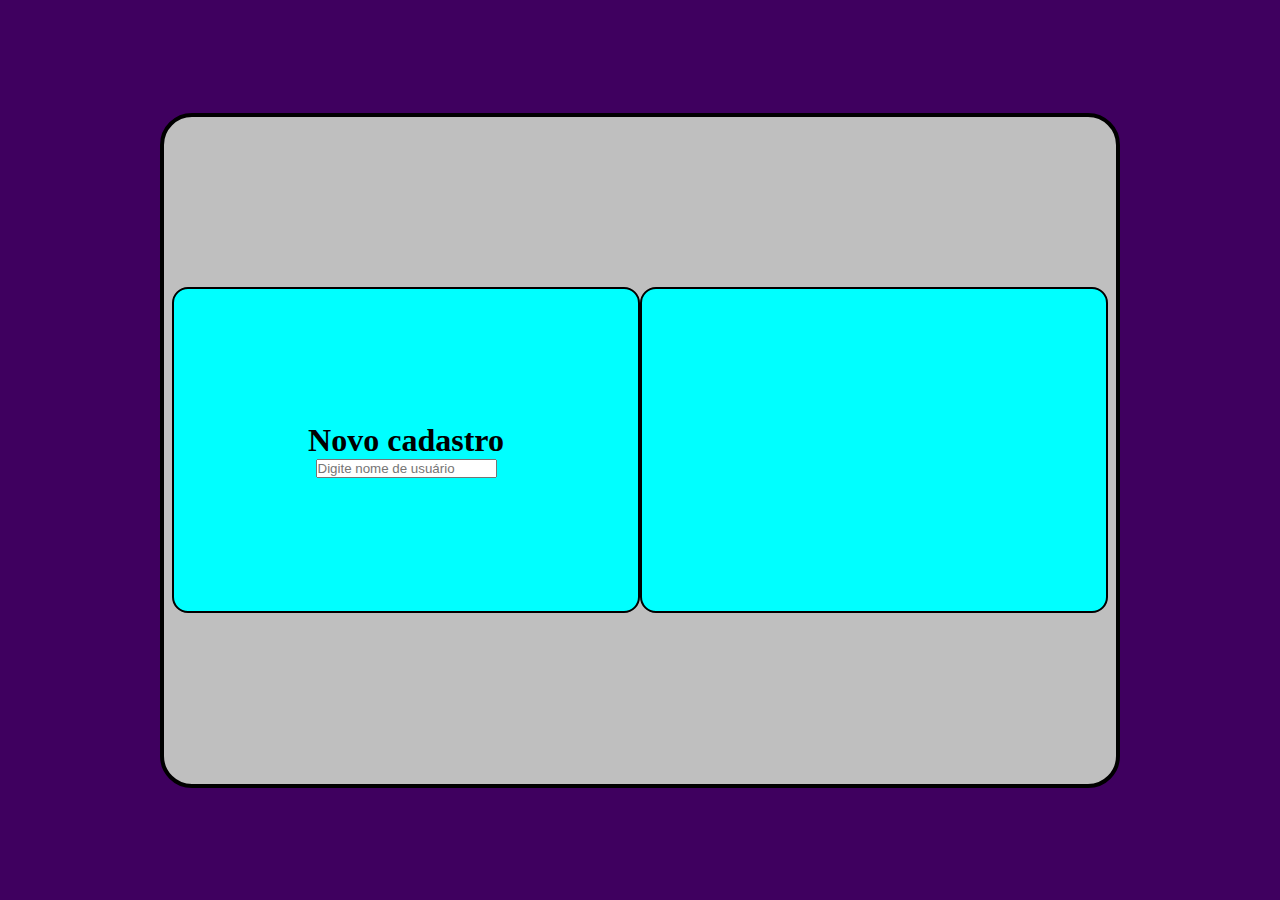
==== index.html @ ec585de2 "first commit" ====
<!DOCTYPE html>
<html lang="pt-br">

<head>
    <meta charset="UTF-8">
    <meta name="viewport" content="width=device-width, initial-scale=1.0">
    <title>Frotec</title>
    <link rel="stylesheet" href="./styles/styles.css">
</head>

<body>
    <main class="container">
        <section class="container-signup">
            <section class="header">
                <h1>Novo cadastro</h1>
            </section>
            <section class="content-form">
                <input type="text" placeholder="Digite nome de usuário">
            </section>
        </section>
        <section class="container-login"></section>
    </main>
    <script src="./scripts/script.js"></script>
</body>

</html>
---- styles/styles.css ----
*{
    margin: 0;
    padding: 0;
    gap: 0;
    box-sizing: border-box;
}

body{
    width: 100%;
    height: 100vh;
    background-color: rgb(63, 0, 95);
    display: flex;
    justify-content: center;
    align-items: center;
}

.container{
    width: 75%;
    height: 75%;
    background-color: rgb(191, 191, 191);
    border: black solid 4px;
    border-radius: 32px;
    display: flex;
    justify-content: center;
    align-items: center;
    padding: 8px;
}

.container-signup{    
    width: 50%;
    height: 50%;
    background-color: aqua;
    border: black solid 2px;
    border-radius: 16px;    
    display: flex;
    flex-direction: column;
    justify-content: center;
    align-items: center;
}

.container-login{    
    width: 50%;
    height: 50%;
    background-color: aqua;
    border: black solid 2px;
    border-radius: 16px;
}



255, 223, 191, 159, 127, 95, 63, 31, 0
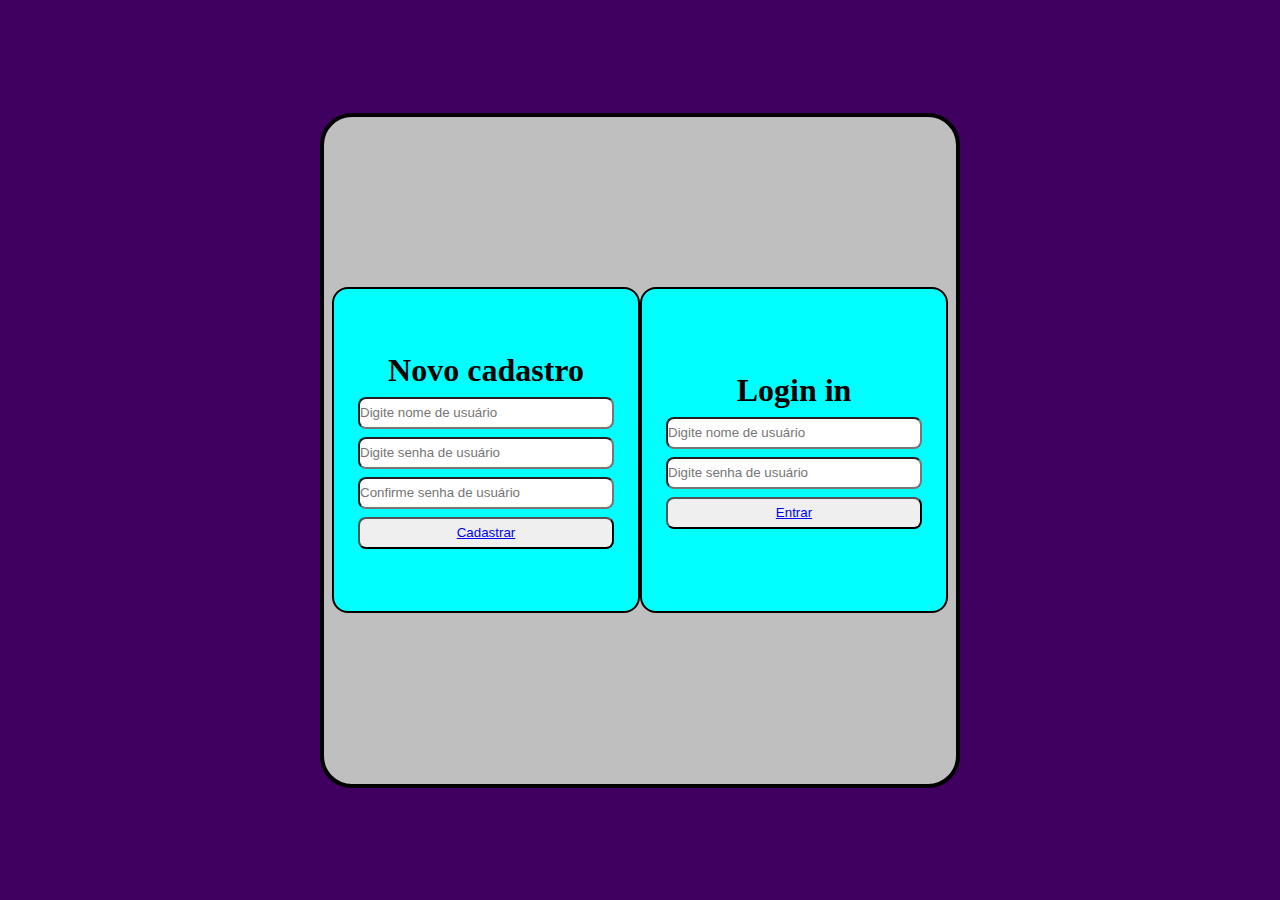
==== commit 70f2d427: "mais coisa" ====
--- a/index.html
+++ b/index.html
@@ -16,9 +16,21 @@
             </section>
             <section class="content-form">
                 <input type="text" placeholder="Digite nome de usuário">
+                <input type="text" placeholder="Digite senha de usuário">
+                <input type="text" placeholder="Confirme senha de usuário">
+                <button><a href="./map.html">Cadastrar</a></button>
             </section>
         </section>
-        <section class="container-login"></section>
+        <section class="container-login">
+            <section class="header">
+                <h1>Login in</h1>
+            </section>
+            <section class="content-form">
+                <input type="text" placeholder="Digite nome de usuário">
+                <input type="text" placeholder="Digite senha de usuário">
+                <button><a href="./map.html">Entrar</a></button>
+            </section>
+        </section>
     </main>
     <script src="./scripts/script.js"></script>
 </body>
--- a/styles/styles.css
+++ b/styles/styles.css
@@ -1,11 +1,11 @@
-*{
+* {
     margin: 0;
     padding: 0;
     gap: 0;
     box-sizing: border-box;
 }
 
-body{
+body {
     width: 100%;
     height: 100vh;
     background-color: rgb(63, 0, 95);
@@ -14,8 +14,8 @@
     align-items: center;
 }
 
-.container{
-    width: 75%;
+.container {
+    width: 50%;
     height: 75%;
     background-color: rgb(191, 191, 191);
     border: black solid 4px;
@@ -26,27 +26,57 @@
     padding: 8px;
 }
 
-.container-signup{    
-    width: 50%;
-    height: 50%;
-    background-color: aqua;
-    border: black solid 2px;
-    border-radius: 16px;    
-    display: flex;
-    flex-direction: column;
-    justify-content: center;
-    align-items: center;
-}
-
-.container-login{    
+.container-signup {
     width: 50%;
     height: 50%;
     background-color: aqua;
     border: black solid 2px;
     border-radius: 16px;
+    display: flex;
+    flex-direction: column;
+    justify-content: center;
+    align-items: center;
+    gap: 8px;
 }
 
+.content-form {
+    display: flex;
+    flex-direction: column;
+    gap: 8px;
+}
 
+.container-login {
+    width: 50%;
+    height: 50%;
+    background-color: aqua;
+    border: black solid 2px;
+    border-radius: 16px;
+    display: flex;
+    flex-direction: column;
+    justify-content: center;
+    align-items: center;
+    gap: 8px;
+}
 
-255, 223, 191, 159, 127, 95, 63, 31, 0
+input {
+    width: 256px;
+    height: 32px;
+    border-radius: 8px;
+}
 
+button {
+    width: 256px;
+    height: 32px;
+    cursor: pointer;
+    border-radius: 8px;
+}
+
+255,
+223,
+191,
+159,
+127,
+95,
+63,
+31,
+0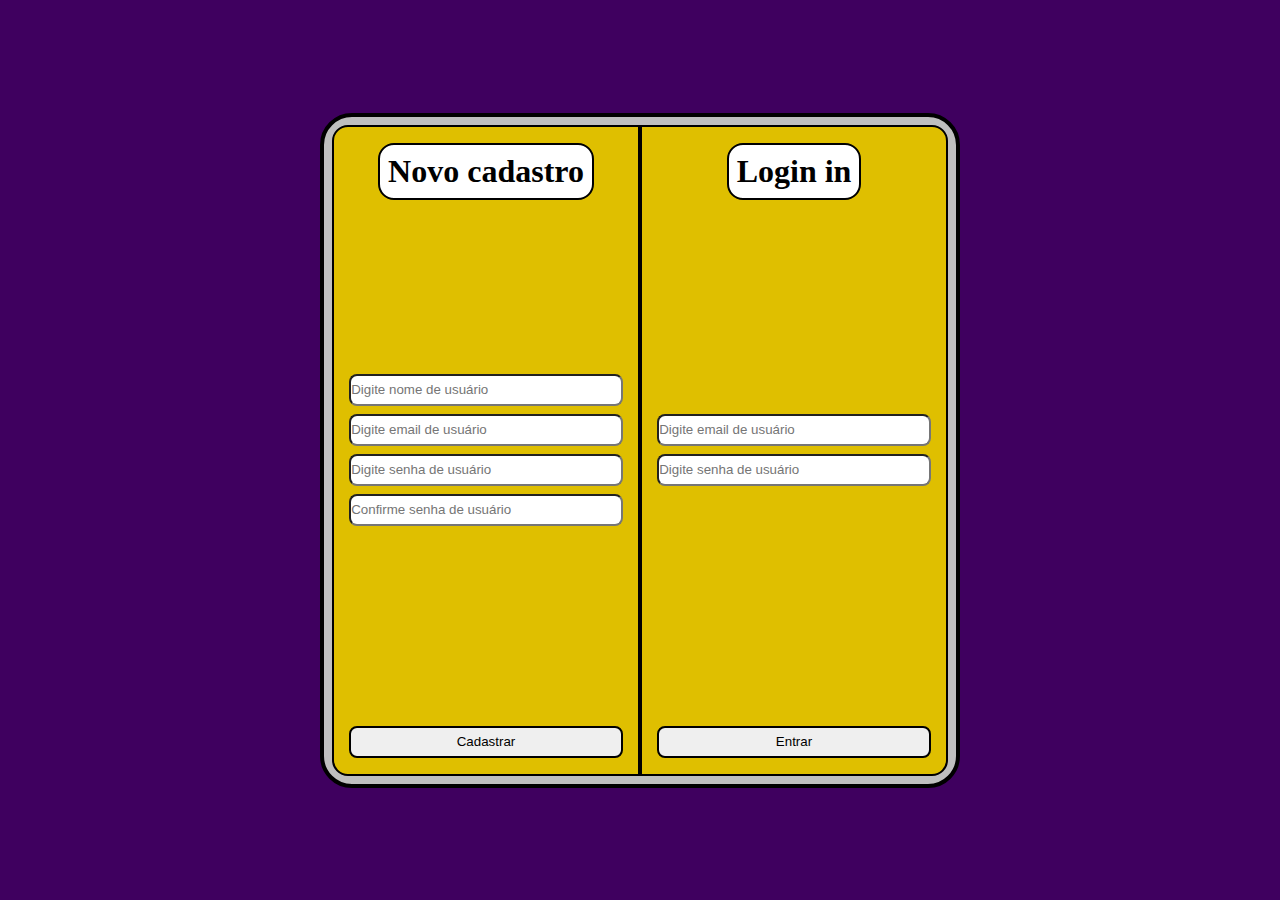
==== commit a3f5d5e7: "alterações" ====
--- a/index.html
+++ b/index.html
@@ -16,20 +16,21 @@
             </section>
             <section class="content-form">
                 <input type="text" placeholder="Digite nome de usuário">
+                <input type="email" placeholder="Digite email de usuário">
                 <input type="text" placeholder="Digite senha de usuário">
                 <input type="text" placeholder="Confirme senha de usuário">
-                <button><a href="./map.html">Cadastrar</a></button>
             </section>
+            <button><a href="./map.html">Cadastrar</a></button>
         </section>
         <section class="container-login">
             <section class="header">
                 <h1>Login in</h1>
             </section>
             <section class="content-form">
-                <input type="text" placeholder="Digite nome de usuário">
+                <input type="email" placeholder="Digite email de usuário">
                 <input type="text" placeholder="Digite senha de usuário">
-                <button><a href="./map.html">Entrar</a></button>
             </section>
+            <button><a href="./map.html">Entrar</a></button>
         </section>
     </main>
     <script src="./scripts/script.js"></script>
--- a/styles/styles.css
+++ b/styles/styles.css
@@ -21,54 +21,80 @@
     border: black solid 4px;
     border-radius: 32px;
     display: flex;
+    flex-direction: row;
     justify-content: center;
     align-items: center;
     padding: 8px;
+    position: relative;
 }
 
-.container-signup {
-    width: 50%;
-    height: 50%;
-    background-color: aqua;
+.container-signup,
+.container-login {
+    width: 100%;
+    height: 100%;
+    background-color: rgb(223, 191, 0);
     border: black solid 2px;
-    border-radius: 16px;
     display: flex;
     flex-direction: column;
     justify-content: center;
     align-items: center;
-    gap: 8px;
+    padding-top: 10%;
+    padding-bottom: 10%;
+    position: relative;
+
+}
+
+.container-signup {
+    border-top-left-radius: 16px;
+    border-bottom-left-radius: 16px;
+}
+
+.container-login {
+    border-top-right-radius: 16px;
+    border-bottom-right-radius: 16px;
+}
+
+.header {
+    margin: 16px;
+    padding: 8px;
+    border-radius: 16px;
+    border: 2px solid black;
+    background-color: rgb(255, 255, 255);
+    position: absolute;
+    top: 0;
 }
 
 .content-form {
-    display: flex;
-    flex-direction: column;
-    gap: 8px;
-}
-
-.container-login {
-    width: 50%;
-    height: 50%;
-    background-color: aqua;
-    border: black solid 2px;
-    border-radius: 16px;
+    width: 90%;
+    height: 90%;
     display: flex;
     flex-direction: column;
     justify-content: center;
     align-items: center;
+    position: relative;
     gap: 8px;
 }
 
 input {
-    width: 256px;
+    width: 100%;
     height: 32px;
     border-radius: 8px;
 }
 
 button {
-    width: 256px;
+    width: 90%;
     height: 32px;
+    margin: 16px;
     cursor: pointer;
     border-radius: 8px;
+    position: absolute;
+    bottom: 0;
+    border: 2px solid black;
+}
+
+a {
+    color: black;
+    text-decoration: none;
 }
 
 255,
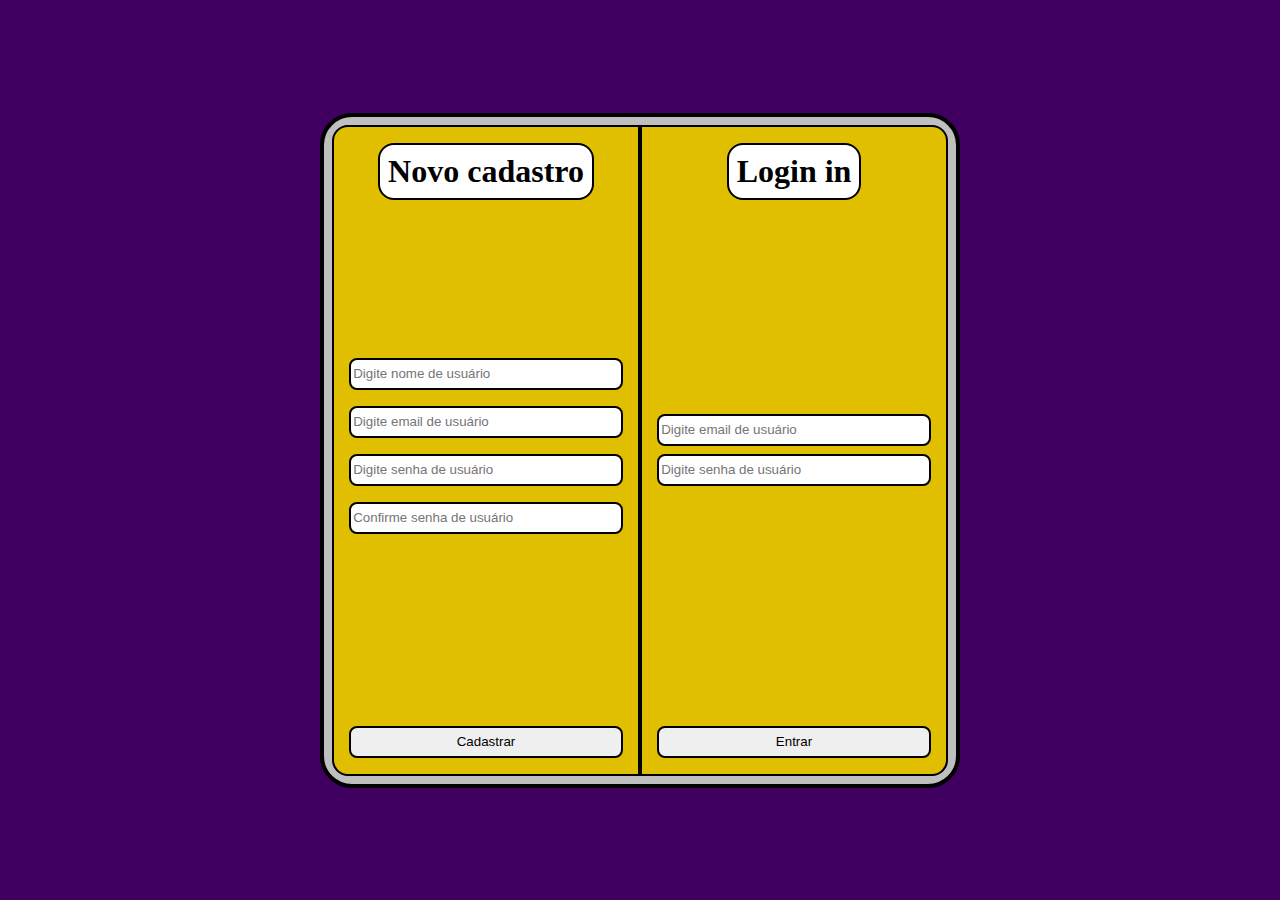
==== commit 92d42f43: "mapa inicio" ====
--- a/index.html
+++ b/index.html
@@ -15,12 +15,16 @@
                 <h1>Novo cadastro</h1>
             </section>
             <section class="content-form">
-                <input type="text" placeholder="Digite nome de usuário">
-                <input type="email" placeholder="Digite email de usuário">
-                <input type="text" placeholder="Digite senha de usuário">
-                <input type="text" placeholder="Confirme senha de usuário">
+                <input type="text" placeholder="Digite nome de usuário" id="username">
+                <a href="" id="usernameerror"></a>
+                <input type="email" placeholder="Digite email de usuário" id="email">
+                <a href="" id="useremailerror"></a>
+                <input type="text" placeholder="Digite senha de usuário" id="password">
+                <a href="" id="userpassworderror"></a>
+                <input type="text" placeholder="Confirme senha de usuário" id="confirmpassword">
+                <a href="" id="userconfirmpassworderror"></a>
             </section>
-            <button><a href="./map.html">Cadastrar</a></button>
+            <button><a href="" id="register">Cadastrar</a></button>
         </section>
         <section class="container-login">
             <section class="header">
--- a/styles/styles.css
+++ b/styles/styles.css
@@ -79,6 +79,8 @@
     width: 100%;
     height: 32px;
     border-radius: 8px;
+    border: 2px solid black;
+    padding:  2px;
 }
 
 button {
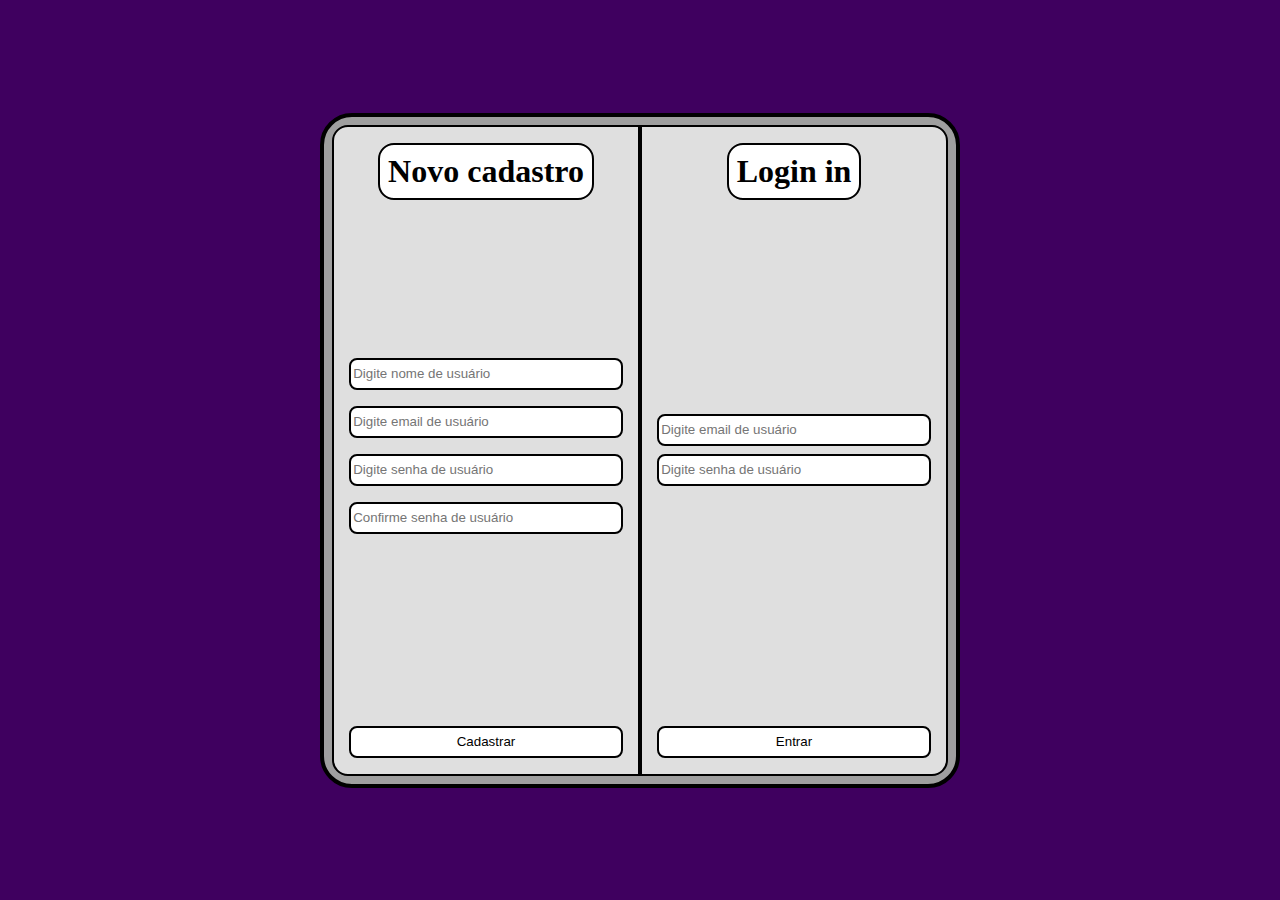
==== commit 93395ac6: "mais coisa" ====
--- a/index.html
+++ b/index.html
@@ -16,15 +16,15 @@
             </section>
             <section class="content-form">
                 <input type="text" placeholder="Digite nome de usuário" id="username">
-                <a href="" id="usernameerror"></a>
+                <a href="" id="usernameerror" class="error"></a>
                 <input type="email" placeholder="Digite email de usuário" id="email">
-                <a href="" id="useremailerror"></a>
+                <a href="" id="useremailerror" class="error"></a>
                 <input type="text" placeholder="Digite senha de usuário" id="password">
-                <a href="" id="userpassworderror"></a>
+                <a href="" id="userpassworderror" class="error"></a>
                 <input type="text" placeholder="Confirme senha de usuário" id="confirmpassword">
-                <a href="" id="userconfirmpassworderror"></a>
+                <a href="" id="userconfirmpassworderror" class="error"></a>
             </section>
-            <button><a href="" id="register">Cadastrar</a></button>
+            <button id="register" disabled>Cadastrar</button>
         </section>
         <section class="container-login">
             <section class="header">
--- a/styles/styles.css
+++ b/styles/styles.css
@@ -17,7 +17,7 @@
 .container {
     width: 50%;
     height: 75%;
-    background-color: rgb(191, 191, 191);
+    background-color: rgb(159, 159, 159);
     border: black solid 4px;
     border-radius: 32px;
     display: flex;
@@ -32,7 +32,7 @@
 .container-login {
     width: 100%;
     height: 100%;
-    background-color: rgb(223, 191, 0);
+    background-color: rgb(223, 223, 223);
     border: black solid 2px;
     display: flex;
     flex-direction: column;
@@ -80,7 +80,11 @@
     height: 32px;
     border-radius: 8px;
     border: 2px solid black;
-    padding:  2px;
+    padding: 2px;
+}
+
+.error {
+    text-decoration: none;
 }
 
 button {
@@ -91,8 +95,12 @@
     border-radius: 8px;
     position: absolute;
     bottom: 0;
+    background-color: white;
+    color: black;
     border: 2px solid black;
 }
+
+
 
 a {
     color: black;
